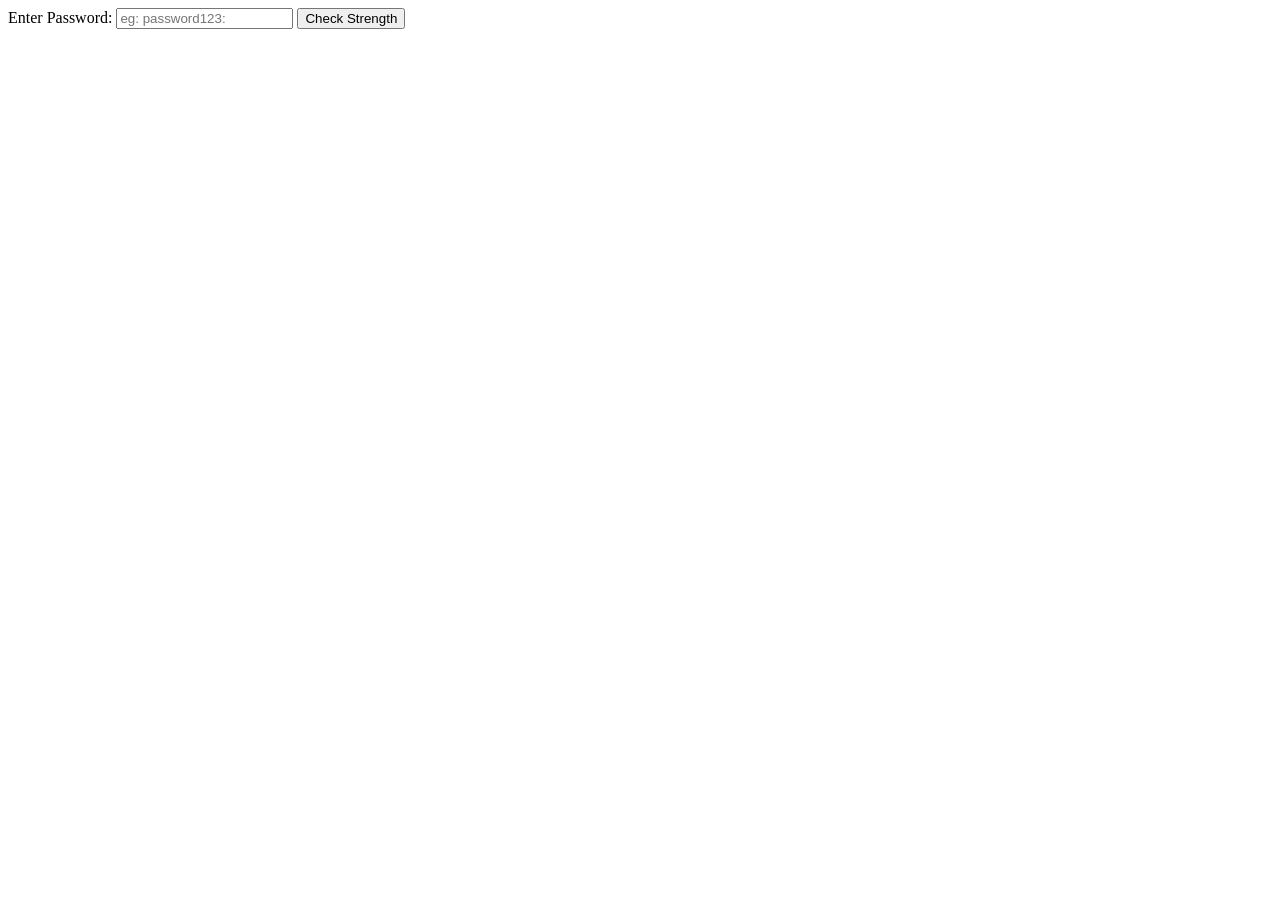
==== templates/index.html @ f1740d57 "Flask Implementation" ====
<!doctype html>
<html>
  <head>
    <title>Password Strength Checker</title>
  </head>
  <body>
    <form action = "/results" method = "POST">
      <label> Enter Password:</label>
      <!-- Password information, make sure it is required before user is able to submit-->
      <input type = "text" id = "password" placeholder = "eg: password123: " required>
      <button type = "submit">Check Strength</button>
    </form>
  </body>
</html>
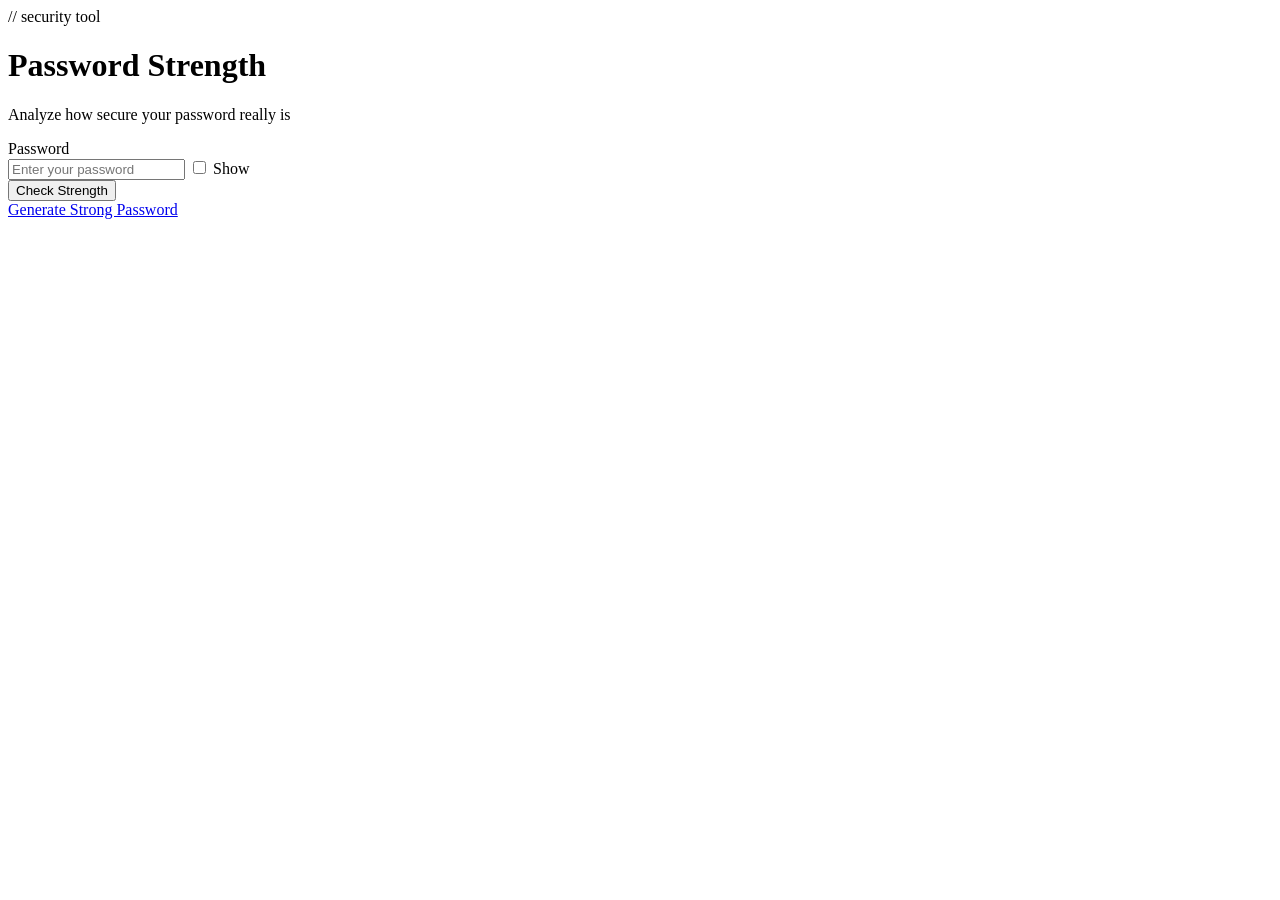
==== commit d6207824: "Toggle UI implemented" ====
--- a/templates/index.html
+++ b/templates/index.html
@@ -2,13 +2,56 @@
 <html>
   <head>
     <title>Password Strength Checker</title>
+    <link
+      rel="stylesheet"
+      href="{{ url_for('static', filename='style.css') }}"
+    />
   </head>
   <body>
-    <form action = "/results" method = "POST">
-      <label> Enter Password:</label>
-      <!-- Password information, make sure it is required before user is able to submit-->
-      <input type = "text" id = "password" placeholder = "eg: password123: " required>
-      <button type = "submit">Check Strength</button>
-    </form>
+    <div class="container">
+      <span class="eyebrow">// security tool</span>
+      <h1>Password Strength</h1>
+      <p class="subtitle">Analyze how secure your password really is</p>
+
+      <div class="card">
+        <form action="/results" method="POST">
+          <div class="field">
+            <label>Password</label>
+            <!-- NEW: Wrapper div needed for positioning the show/hide checkbox -->
+            <div style="position: relative">
+              <input
+                type="password"
+                name="password"
+                id="password"
+                placeholder="Enter your password"
+                required
+              />
+              <!-- NEW: Show/hide checkbox sits inside the input field -->
+              <label class="show-hide">
+                <input type="checkbox" id="toggle" onclick="togglePassword()" />
+                Show
+              </label>
+            </div>
+          </div>
+          <button type="submit">Check Strength</button>
+        </form>
+
+        <div class="divider"></div>
+
+        <a href="/generate_password" class="generate-btn"
+          >Generate Strong Password</a
+        >
+      </div>
+    </div>
+
+    <!-- NEW: JavaScript to toggle password visibility — must be before closing body tag -->
+    <script>
+      function togglePassword() {
+        // Grab the password input field by its id
+        var input = document.getElementById("password");
+        // Ternary operator — if type is password switch to text, else switch back
+        input.type = input.type === "password" ? "text" : "password";
+      }
+    </script>
   </body>
 </html>
